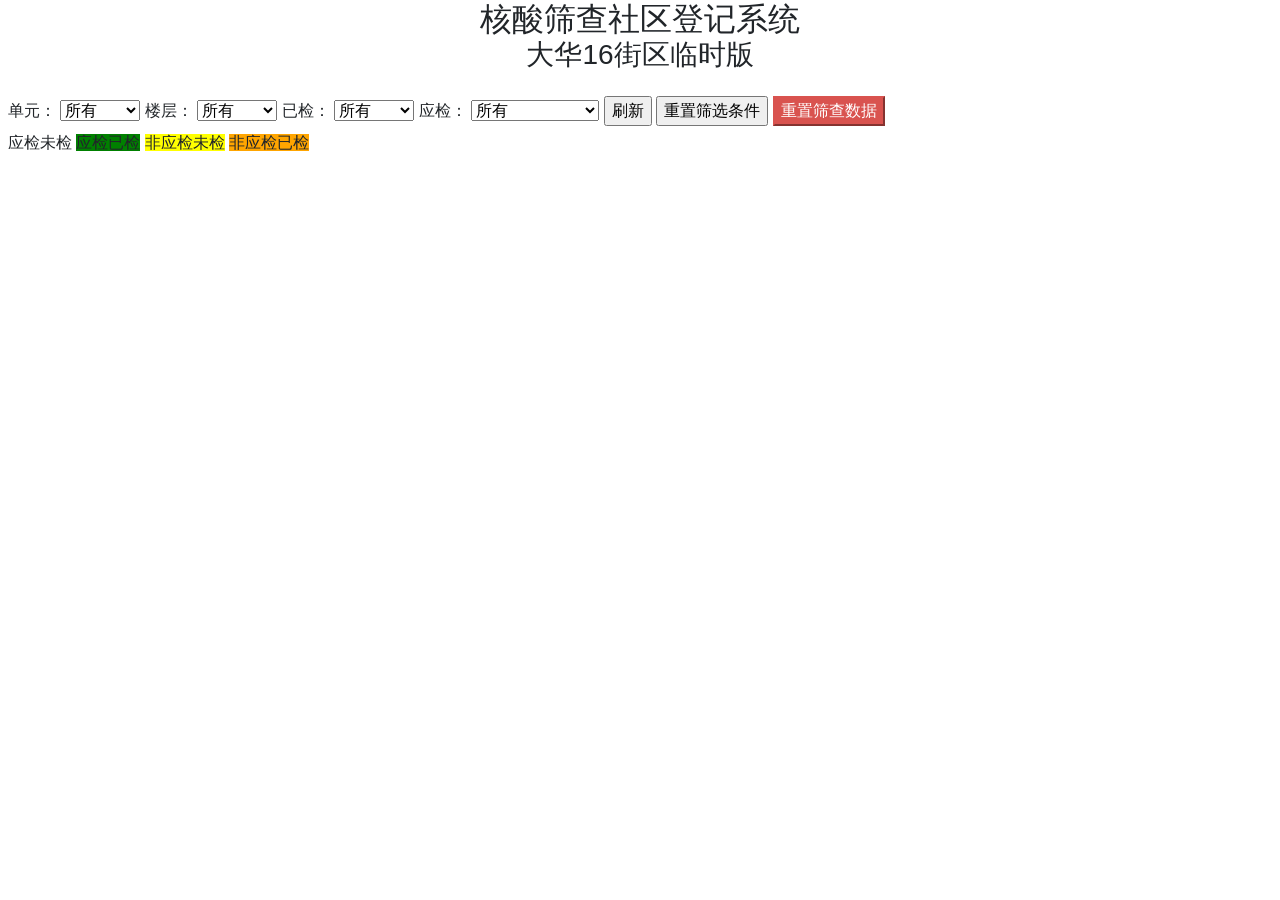
==== index.html @ e5d93a0e "Add files via upload copyed from screening-register" ====
<!DOCTYPE html>
<html lang="en">

<head>
	<meta http-equiv="Content-Type" content="text/html; charset=UTF-8">
	<meta name="format-detection" content="telephone=no">
	<meta http-equiv="x-rim-auto-match" content="none">
	<link rel="icon" href="./assets/favicon.ico" type="image/x-icon">
	<meta content="IE=edge,chrome=1" http-equiv="X-UA-Compatible">
	<meta content="width=device-width,height=device-height,initial-scale=1,maximum-scale=1" name="viewport">
	<meta content="" name="keywords">
	<meta content="" name="description">
	<title>Screening Registeration System</title>
	<link href="./assets/layout/common.min.css" rel="stylesheet">
	<script>
		let queryRes = new Array();
	</script>
	<script type="text/javascript" src="https://cdn.staticfile.org/jquery/1.10.2/jquery.min.js"></script>
	<script type="text/javascript" src="./assets/scripts/global.js"></script>
</head>

<body>
	<h2 class="text-center">核酸筛查社区登记系统</h1>
	<h3 class="text-center">大华16街区临时版</h2>
	<br>
	<div class="px-2" width="80%">
		<label>单元：</label>
		<select id="unit" style="width: 5rem" onchange=refreshDat()>
			<option value="-1">所有</option>
			<option value="1">1</option>
			<option value="2">2</option>
			<option value="3">3</option>
			<option value="4">4</option>
			<option value="5">5</option>
			<option value="6">6</option>
			<option value="7">7</option>
			<option value="8">8</option>
			<option value="9">9</option>
			<option value="10">10</option>
			<option value="11">11</option>
			<option value="12">12</option>
			<option value="13">13</option>
			<option value="14">14</option>
			<option value="15">15</option>
			<option value="16">16</option>
			<option value="17">17</option>
			<option value="18">18</option>
			<option value="19">19</option>
			<option value="20">20</option>
			<option value="21">21</option>
			<option value="22">22</option>
			<option value="23">23</option>
			<option value="24">24</option>
			<option value="25">25</option>
			<option value="26">26</option>
			<option value="27">27</option>
			<option value="28">28</option>
			<option value="29">29</option>
			<option value="30">30</option>
			<option value="31">31</option>
			<option value="32">32</option>
			<option value="33">33</option>
			<option value="34">34</option>
			<option value="35">35</option>
			<option value="36">36</option>
			<option value="37">37</option>
			<option value="38">38</option>
			<option value="39">39</option>
			<option value="40">40</option>
			<option value="41">41</option>
			<option value="42">42</option>
			<option value="43">43</option>
			<option value="44">44</option>
			<option value="45">45</option>
			<option value="46">46</option>
			<option value="47">47</option>
			<option value="48">48</option>
			<option value="49">49</option>
			<option value="50">50</option>
			<option value="51">51</option>
			<option value="52">52</option>
			<option value="53">53</option>
			<option value="54">54</option>
			<option value="55">55</option>
			<option value="56">56</option>
			<option value="57">57</option>
			<option value="58">58</option>
			<option value="59">59</option>
			<option value="60">60</option>
			<option value="61">61</option>
			<option value="62">62</option>
			<option value="63">63</option>
			<option value="64">64</option>
			<option value="65">65</option>
			<option value="66">66</option>
			<option value="67">67</option>
			<option value="68">68</option>
			<option value="69">69</option>
			<option value="70">70</option>
			<option value="71">71</option>
			<option value="72">72</option>
			<option value="73">73</option>
			<option value="74">74</option>
			<option value="75">75</option>
			<option value="76">76</option>
			<option value="77">77</option>
			<option value="78">78</option>
			<option value="79">79</option>
			<option value="80">80</option>
			<option value="81">81</option>
		</select>
		<label>楼层：</label>
		<select id="floor" style="width: 5rem" onchange=refreshDat()>
			<option value="-1">所有</option>
			<option value="1">1</option>
			<option value="2">2</option>
			<option value="3">3</option>
			<option value="4">4</option>
			<option value="5">5</option>
			<option value="6">6</option>
			<option value="7">7</option>
			<option value="8">8</option>
			<option value="9">9</option>
			<option value="10">10</option>
			<option value="11">11</option>
			<option value="12">12</option>
			<option value="13">13</option>
			<option value="14">14</option>
			<option value="15">15</option>
			<option value="16">16</option>
			<option value="17">17</option>
			<option value="18">18</option>
			<option value="19">19</option>
			<option value="20">20</option>
		</select>
		<label>已检：</label>
		<select id="checked" style="width: 5rem" onchange=refreshDat()>
			<option value="-1">所有</option>
			<option value="0">未检</option>
			<option value="1">已检</option>
		</select>
		<label>应检：</label>
		<select id="should" style="width: 8rem" onchange=refreshDat()>
			<option value="-1">所有</option>
			<option value="0">应检</option>
			<option value="1">其他（在外）</option>
		</select>
		<input type="button" id="refresh" value="刷新">
		<input type="button" id="reset-sort" value="重置筛选条件">
		<input type="button" id="reset" class="bg-red" value="重置筛查数据">
		<br>
		<span onclick=setSort(0) style="background-color: white" height="100%">应检未检</span>
		<span onclick=setSort(1) style="background-color: green" height="100%">应检已检</span>
		<span onclick=setSort(2) style="background-color: yellow" height="100%">非应检未检</span>
		<span onclick=setSort(3) style="background-color: orange" height="100%">非应检已检</span>
	</div>
	<div class="px-2 text-center">
		<table id="info" border="1" width="100%">

		</table>
	</div>
	<script src="index.js"></script>
	<script>
		refreshDat();
	</script>
</body>

</html>
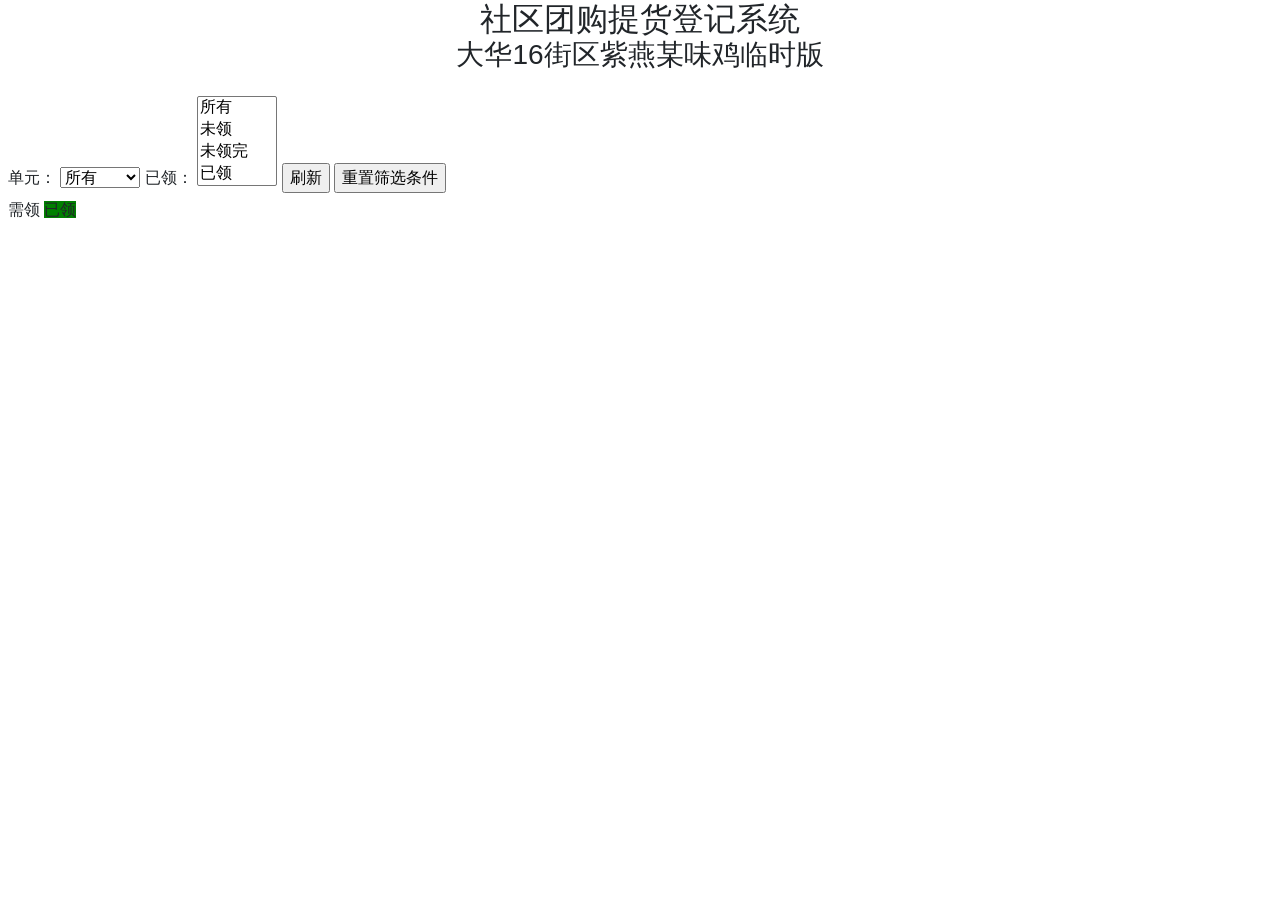
==== commit 1a6c404c: "update all functions ok" ====
--- a/index.html
+++ b/index.html
@@ -20,8 +20,8 @@
 </head>
 
 <body>
-	<h2 class="text-center">核酸筛查社区登记系统</h1>
-	<h3 class="text-center">大华16街区临时版</h2>
+	<h2 class="text-center">社区团购提货登记系统</h1>
+	<h3 class="text-center">大华16街区紫燕某味鸡临时版</h2>
 	<br>
 	<div class="px-2" width="80%">
 		<label>单元：</label>
@@ -109,50 +109,18 @@
 			<option value="80">80</option>
 			<option value="81">81</option>
 		</select>
-		<label>楼层：</label>
-		<select id="floor" style="width: 5rem" onchange=refreshDat()>
+		<label>已领：</label>
+		<select id="checked" style="width: 5rem" multiple="multiple" required="required" onblur=refreshDat()>
 			<option value="-1">所有</option>
-			<option value="1">1</option>
-			<option value="2">2</option>
-			<option value="3">3</option>
-			<option value="4">4</option>
-			<option value="5">5</option>
-			<option value="6">6</option>
-			<option value="7">7</option>
-			<option value="8">8</option>
-			<option value="9">9</option>
-			<option value="10">10</option>
-			<option value="11">11</option>
-			<option value="12">12</option>
-			<option value="13">13</option>
-			<option value="14">14</option>
-			<option value="15">15</option>
-			<option value="16">16</option>
-			<option value="17">17</option>
-			<option value="18">18</option>
-			<option value="19">19</option>
-			<option value="20">20</option>
-		</select>
-		<label>已检：</label>
-		<select id="checked" style="width: 5rem" onchange=refreshDat()>
-			<option value="-1">所有</option>
-			<option value="0">未检</option>
-			<option value="1">已检</option>
-		</select>
-		<label>应检：</label>
-		<select id="should" style="width: 8rem" onchange=refreshDat()>
-			<option value="-1">所有</option>
-			<option value="0">应检</option>
-			<option value="1">其他（在外）</option>
+			<option value="0">未领</option>
+			<option value="1">未领完</option>
+			<option value="2">已领</option>
 		</select>
 		<input type="button" id="refresh" value="刷新">
 		<input type="button" id="reset-sort" value="重置筛选条件">
-		<input type="button" id="reset" class="bg-red" value="重置筛查数据">
 		<br>
-		<span onclick=setSort(0) style="background-color: white" height="100%">应检未检</span>
-		<span onclick=setSort(1) style="background-color: green" height="100%">应检已检</span>
-		<span onclick=setSort(2) style="background-color: yellow" height="100%">非应检未检</span>
-		<span onclick=setSort(3) style="background-color: orange" height="100%">非应检已检</span>
+		<span onclick=setSort(0) style="background-color: white" height="100%">需领</span>
+		<span onclick=setSort(1) style="background-color: green" height="100%">已领</span>
 	</div>
 	<div class="px-2 text-center">
 		<table id="info" border="1" width="100%">
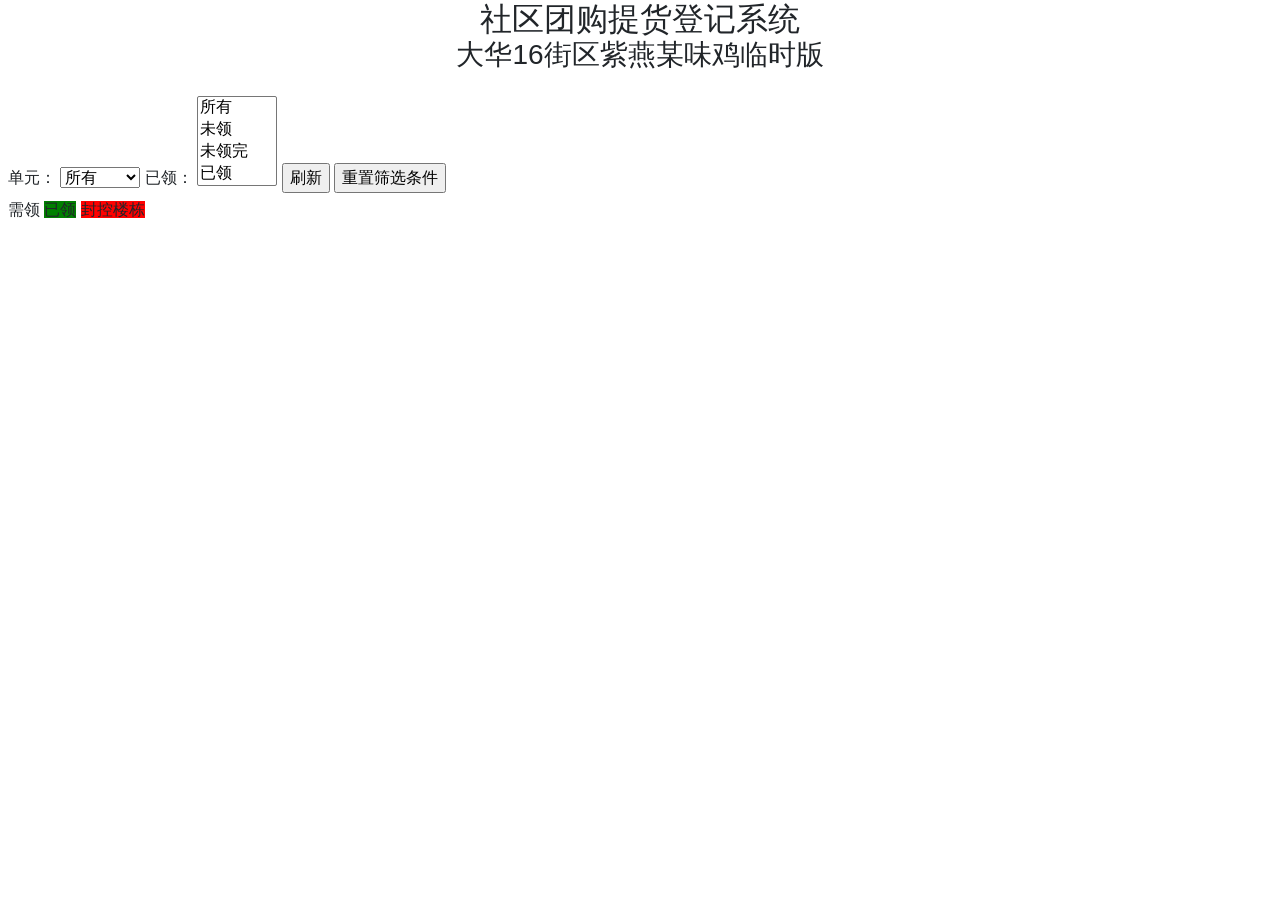
==== commit 61dac006: "update" ====
--- a/index.html
+++ b/index.html
@@ -10,7 +10,7 @@
 	<meta content="width=device-width,height=device-height,initial-scale=1,maximum-scale=1" name="viewport">
 	<meta content="" name="keywords">
 	<meta content="" name="description">
-	<title>Screening Registeration System</title>
+	<title>Group Perchase Registeration</title>
 	<link href="./assets/layout/common.min.css" rel="stylesheet">
 	<script>
 		let queryRes = new Array();
@@ -26,7 +26,8 @@
 	<div class="px-2" width="80%">
 		<label>单元：</label>
 		<select id="unit" style="width: 5rem" onchange=refreshDat()>
-			<option value="-1">所有</option>
+			<option value="-2">封控</option>
+			<option value="-1" selected="selected">所有</option>
 			<option value="1">1</option>
 			<option value="2">2</option>
 			<option value="3">3</option>
@@ -121,6 +122,7 @@
 		<br>
 		<span onclick=setSort(0) style="background-color: white" height="100%">需领</span>
 		<span onclick=setSort(1) style="background-color: green" height="100%">已领</span>
+		<span onclick=setSort(2) style="background-color: red" height="100%">封控楼栋</span>
 	</div>
 	<div class="px-2 text-center">
 		<table id="info" border="1" width="100%">
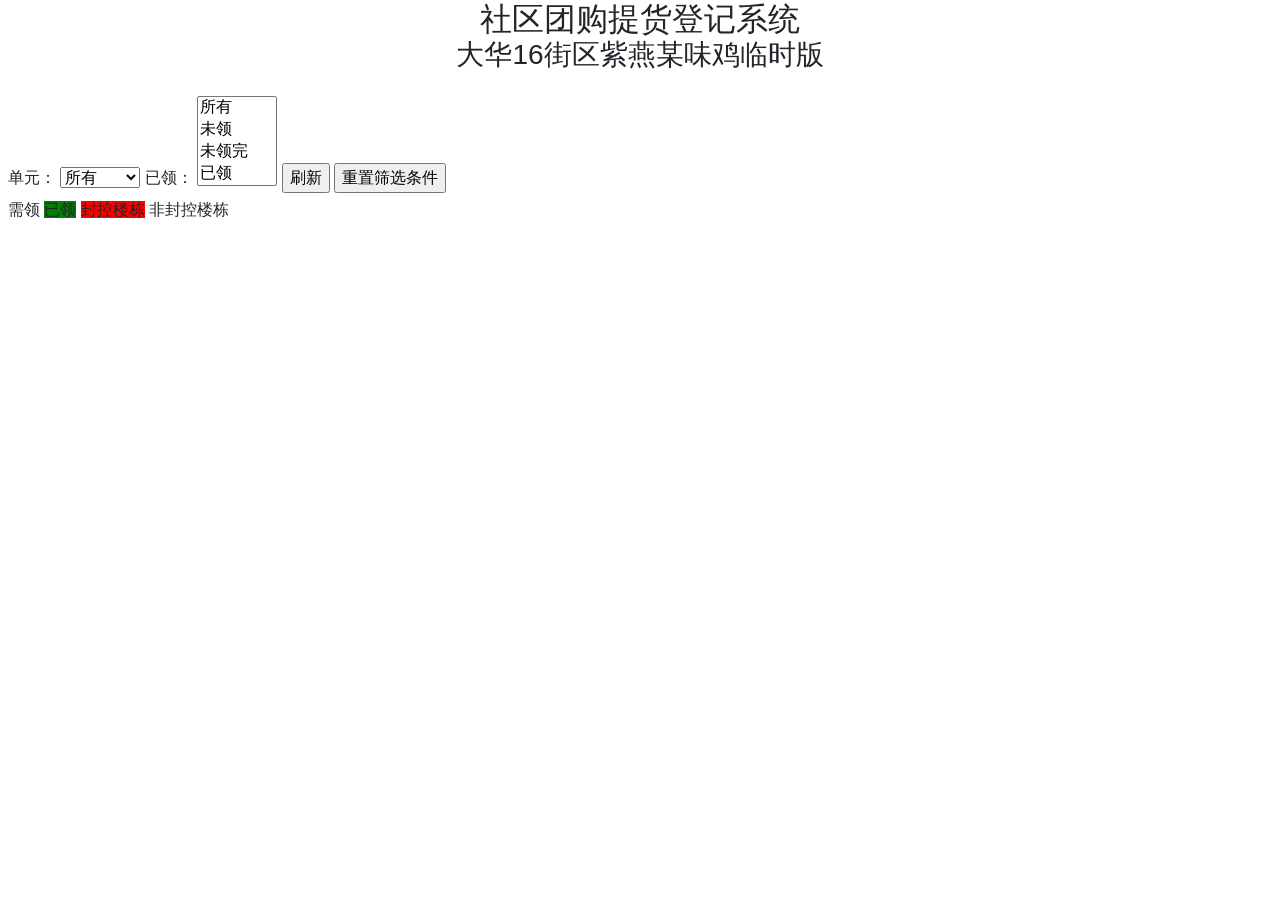
==== commit 67707e99: "more sorts" ====
--- a/index.html
+++ b/index.html
@@ -26,7 +26,8 @@
 	<div class="px-2" width="80%">
 		<label>单元：</label>
 		<select id="unit" style="width: 5rem" onchange=refreshDat()>
-			<option value="-2">封控</option>
+			<option value="-3">封控</option>
+			<option value="-2">非封控</option>
 			<option value="-1" selected="selected">所有</option>
 			<option value="1">1</option>
 			<option value="2">2</option>
@@ -123,6 +124,7 @@
 		<span onclick=setSort(0) style="background-color: white" height="100%">需领</span>
 		<span onclick=setSort(1) style="background-color: green" height="100%">已领</span>
 		<span onclick=setSort(2) style="background-color: red" height="100%">封控楼栋</span>
+		<span onclick=setSort(3) style="background-color: white" height="100%">非封控楼栋</span>
 	</div>
 	<div class="px-2 text-center">
 		<table id="info" border="1" width="100%">
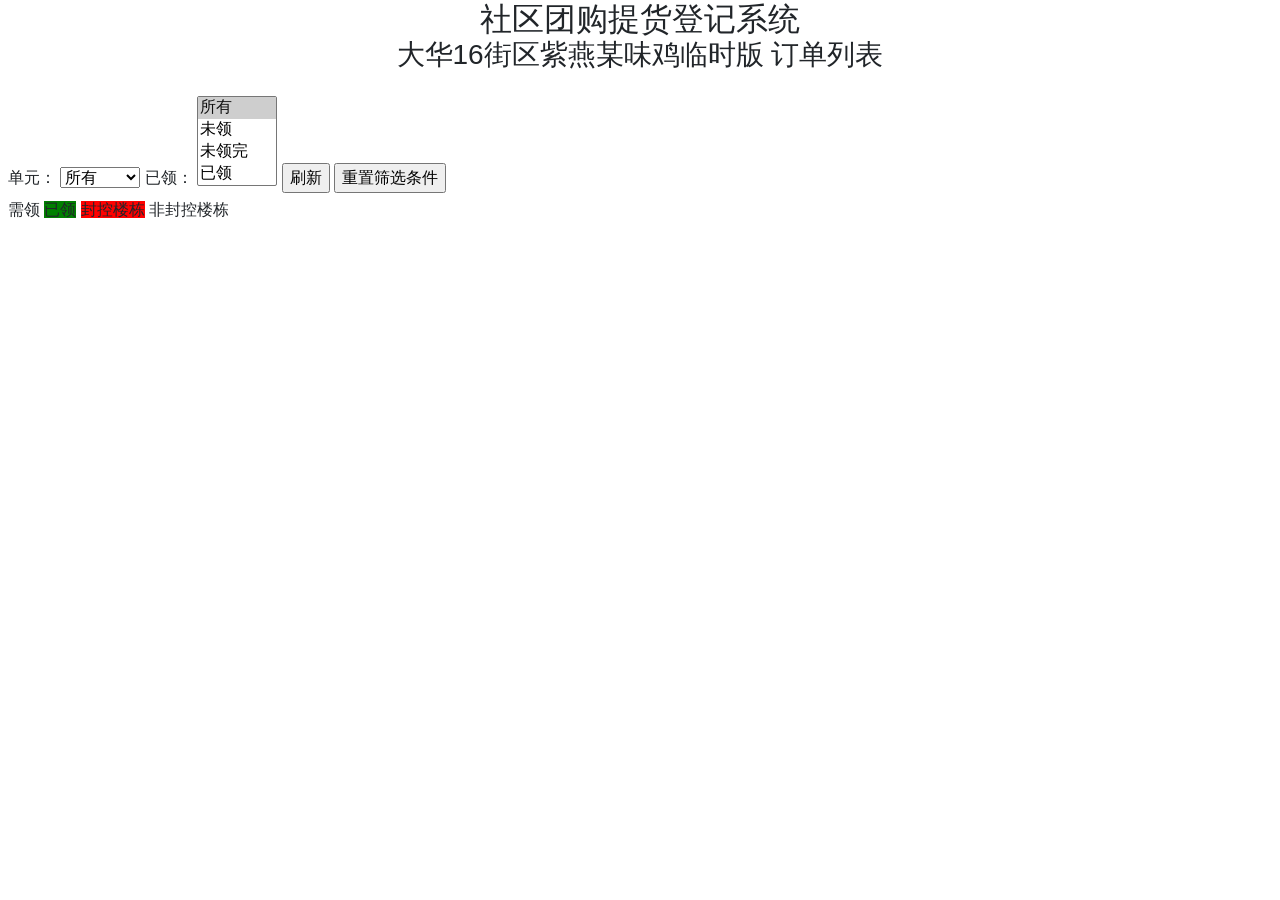
==== commit 0e88a6fb: "add list & update" ====
--- a/index.html
+++ b/index.html
@@ -10,18 +10,14 @@
 	<meta content="width=device-width,height=device-height,initial-scale=1,maximum-scale=1" name="viewport">
 	<meta content="" name="keywords">
 	<meta content="" name="description">
-	<title>Group Perchase Registeration</title>
+	<title>GPRS - Orders</title>
 	<link href="./assets/layout/common.min.css" rel="stylesheet">
-	<script>
-		let queryRes = new Array();
-	</script>
 	<script type="text/javascript" src="https://cdn.staticfile.org/jquery/1.10.2/jquery.min.js"></script>
-	<script type="text/javascript" src="./assets/scripts/global.js"></script>
 </head>
 
 <body>
 	<h2 class="text-center">社区团购提货登记系统</h1>
-	<h3 class="text-center">大华16街区紫燕某味鸡临时版</h2>
+	<h3 class="text-center">大华16街区紫燕某味鸡临时版 订单列表</h2>
 	<br>
 	<div class="px-2" width="80%">
 		<label>单元：</label>
@@ -113,7 +109,7 @@
 		</select>
 		<label>已领：</label>
 		<select id="checked" style="width: 5rem" multiple="multiple" required="required" onblur=refreshDat()>
-			<option value="-1">所有</option>
+			<option value="-1" selected="selected">所有</option>
 			<option value="0">未领</option>
 			<option value="1">未领完</option>
 			<option value="2">已领</option>
@@ -131,10 +127,8 @@
 
 		</table>
 	</div>
-	<script src="index.js"></script>
-	<script>
-		refreshDat();
-	</script>
+	<script type="text/javascript" src="./assets/scripts/global.js"></script>
+	<script type="text/javascript" src="./assets/scripts/index.js"></script>
 </body>
 
 </html>
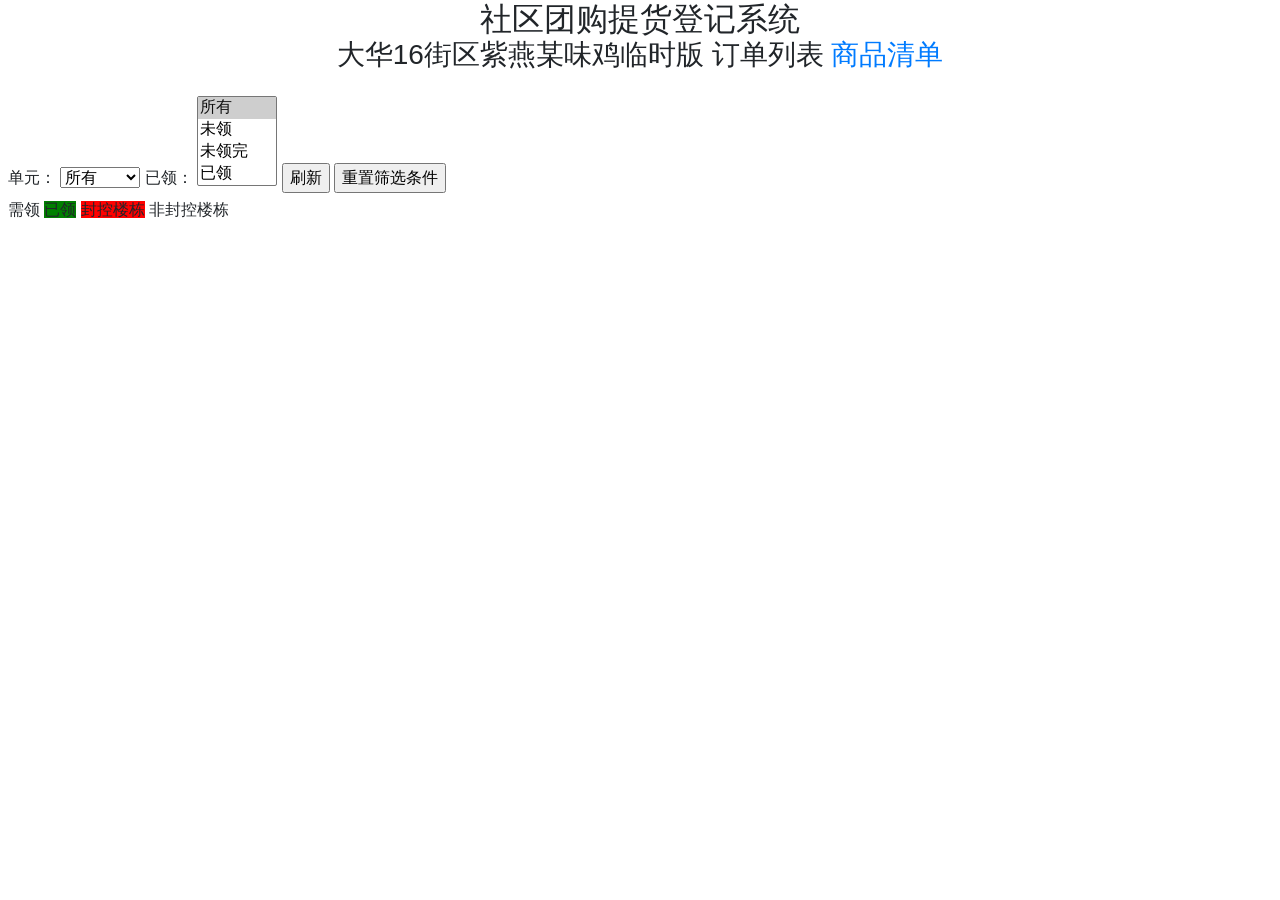
==== commit 5af3e4e1: "fix & add guide" ====
--- a/index.html
+++ b/index.html
@@ -17,7 +17,7 @@
 
 <body>
 	<h2 class="text-center">社区团购提货登记系统</h1>
-	<h3 class="text-center">大华16街区紫燕某味鸡临时版 订单列表</h2>
+	<h3 class="text-center">大华16街区紫燕某味鸡临时版 订单列表 <a href="./list.html">商品清单</a></h2>
 	<br>
 	<div class="px-2" width="80%">
 		<label>单元：</label>
